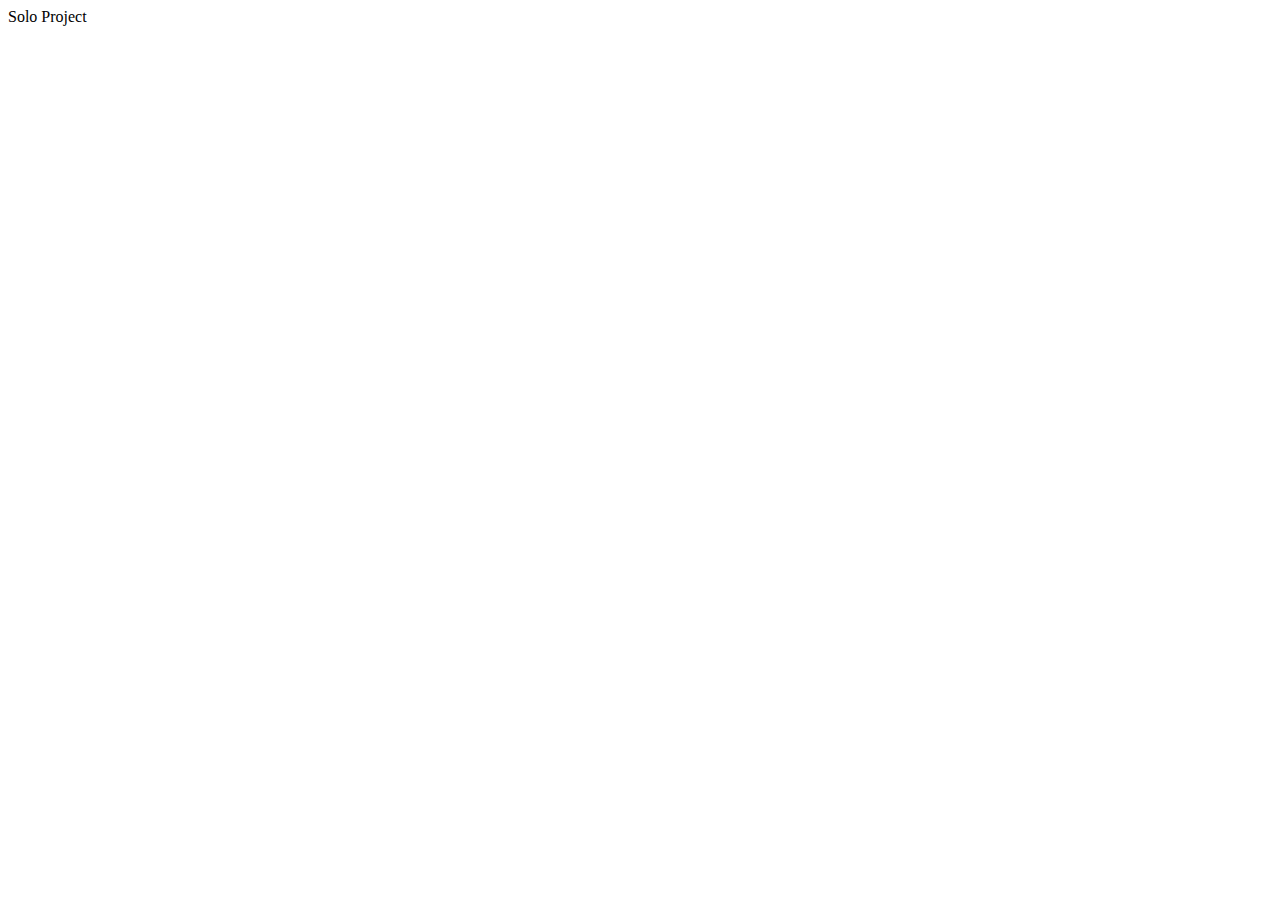
==== index.html @ 2a764855 "Inital Commit" ====
<!DOCTYPE html>
<html lang="en">
<head>
    <meta charset="UTF-8">
    <meta name="viewport" content="width=device-width, initial-scale=1.0">
    <title>Document</title>
    <link rel="stylesheet" href="style.css">
</head>
<body>
    Solo Project
</body>
</html>
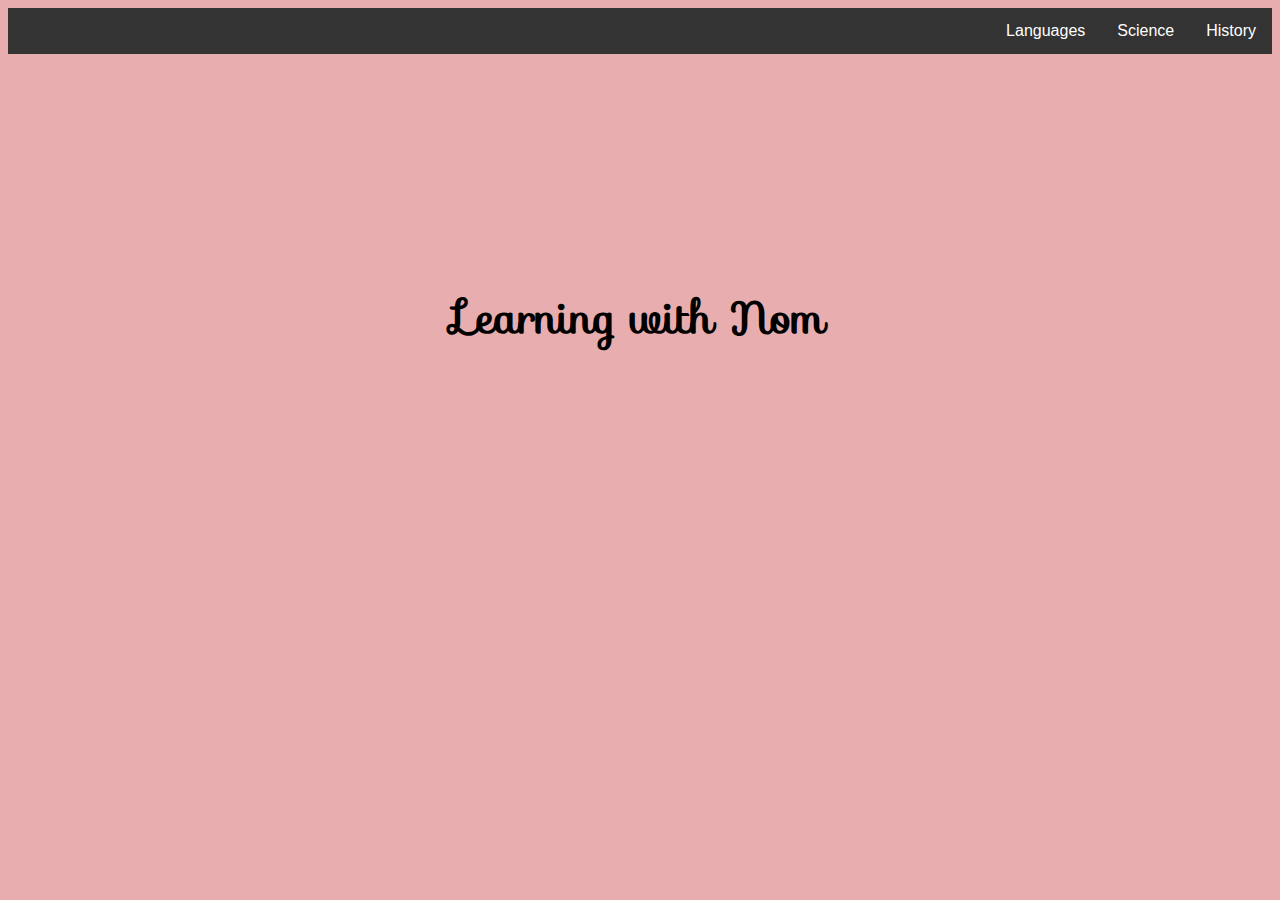
==== commit ca431f50: "Added font, panels, navbar" ====
--- a/index.html
+++ b/index.html
@@ -3,10 +3,28 @@
 <head>
     <meta charset="UTF-8">
     <meta name="viewport" content="width=device-width, initial-scale=1.0">
-    <title>Document</title>
+    <title>Learning with Nom</title>
+	<link href='https://fonts.googleapis.com/css?family=Sofia' rel='stylesheet'>
     <link rel="stylesheet" href="style.css">
 </head>
-<body>
-    Solo Project
+<body class="Home">
+<!--Navigation Bar-->
+	<div class="navbar">
+  		<a href="index.html">History</a>
+  		<a href="index.html">Science</a>
+  		<div class="dropdown">
+    		<button class="dropbtn">Languages
+      			<i class="fa fa-caret-down"></i>
+    		</button>
+   		<div class="dropdown-content">
+      		<a href="french.html">French</a>
+    	</div>
+  		</div>
+	</div>
+	
+<div class="title">
+	<h1>Learning with Nom</h1>
+</div>
+	
 </body>
 </html>--- a/style.css
+++ b/style.css
@@ -0,0 +1,99 @@
+body{
+font-family: 'Sofia';font-size: 22px;
+background-color: #E8AEAF;
+}
+
+.Home{
+background-image: url("https://images.unsplash.com/photo-1542609715982-16f4e1e2cfc0?ixlib=rb-1.2.1&ixid=eyJhcHBfaWQiOjEyMDd9&auto=format&fit=crop&w=1350&q=80");	
+background-repeat: no-repeat;
+background-size: cover;
+}
+
+/* Navbar container */
+.navbar {
+  overflow: hidden;
+  background-color: #333;
+  font-family: Arial;
+}
+
+/* Links inside the navbar */
+.navbar a {
+  float: right;
+  font-size: 16px;
+  color: white;
+  text-align: center;
+  padding: 14px 16px;
+  text-decoration: none;
+}
+
+/* The dropdown container */
+.dropdown {
+  float: right;
+  overflow: hidden;
+}
+
+/* Dropdown button */
+.dropdown .dropbtn {
+  font-size: 16px;
+  border: none;
+  outline: none;
+  color: white;
+  padding: 14px 16px;
+  background-color: inherit;
+  font-family: inherit; 
+  margin: 0; 
+}
+
+/* Add a red background color to navbar links on hover */
+.navbar a:hover, .dropdown:hover .dropbtn {
+  background-color: pink;
+}
+
+/* Dropdown content (hidden by default) */
+.dropdown-content {
+  display: none;
+  position: absolute;
+  background-color: #f9f9f9;
+  min-width: 160px;
+  box-shadow: 0px 8px 16px 0px rgba(0,0,0,0.2);
+  z-index: 1;
+}
+
+/* Links inside the dropdown */
+.dropdown-content a {
+  float: none;
+  color: black;
+  padding: 12px 16px;
+  text-decoration: none;
+  display: block;
+  text-align: left;
+}
+
+/* Add a grey background color to dropdown links on hover */
+.dropdown-content a:hover {
+  background-color: #ddd;
+}
+
+/* Show the dropdown menu on hover */
+.dropdown:hover .dropdown-content {
+  display: block;
+}
+
+.title{
+  	text-align: center;
+  	width: 500px;
+	margin: auto;
+	padding-top: 200px;
+}
+
+
+.frenchpage{
+	text-align: center;
+}
+
+.panels{
+	margin-left: auto;
+	margin-right: auto;
+	width: 400px;
+}
+
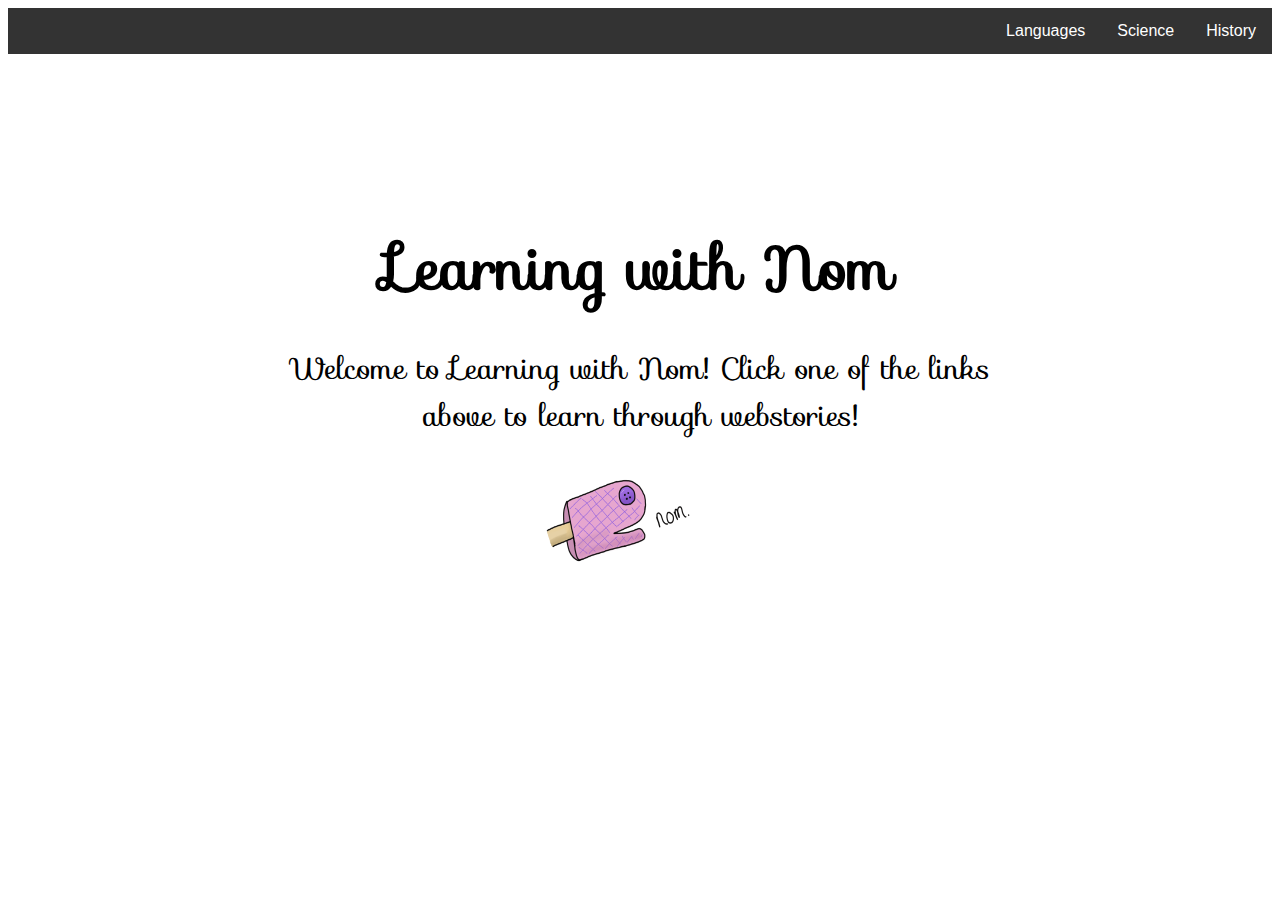
==== commit 0949bf40: "Added title and Nom" ====
--- a/index.html
+++ b/index.html
@@ -1,5 +1,5 @@
 <!DOCTYPE html>
-<html lang="en">
+<html class="Home" lang="en">
 <head>
     <meta charset="UTF-8">
     <meta name="viewport" content="width=device-width, initial-scale=1.0">
@@ -7,7 +7,7 @@
 	<link href='https://fonts.googleapis.com/css?family=Sofia' rel='stylesheet'>
     <link rel="stylesheet" href="style.css">
 </head>
-<body class="Home">
+<body >
 <!--Navigation Bar-->
 	<div class="navbar">
   		<a href="index.html">History</a>
@@ -24,6 +24,10 @@
 	
 <div class="title">
 	<h1>Learning with Nom</h1>
+	<p>Welcome to Learning with Nom! Click one of the links
+	above to learn through webstories!
+	</p>
+	<img src="Nom.png" width = "200px" height = "100px"alt="Nom Logo">
 </div>
 	
 </body>
--- a/style.css
+++ b/style.css
@@ -1,12 +1,21 @@
 body{
 font-family: 'Sofia';font-size: 22px;
-background-color: #E8AEAF;
 }
 
 .Home{
-background-image: url("https://images.unsplash.com/photo-1542609715982-16f4e1e2cfc0?ixlib=rb-1.2.1&ixid=eyJhcHBfaWQiOjEyMDd9&auto=format&fit=crop&w=1350&q=80");	
-background-repeat: no-repeat;
-background-size: cover;
+   width: 100%;
+   height: 100%;
+   max-height: 100%;
+   margin: 0;
+   padding: 0;
+    background-image: 
+  url("https://images.unsplash.com/photo-1542609715982-16f4e1e2cfc0?ixlib=rb-1.2.1&ixid=eyJhcHBfaWQiOjEyMDd9&auto=format&fit=crop&w=1350&q=80");
+   background-size: cover;
+   background-repeat: no-repeat;
+  
+}
+.otherpages{
+	background-color: pink;
 }
 
 /* Navbar container */
@@ -79,11 +88,17 @@
   display: block;
 }
 
+.title h1 {
+padding-bottom: 0px;
+margin-bottom: 0px;
+}
+
 .title{
-  	text-align: center;
-  	width: 500px;
+  font-size: 30px;
+  text-align: center;
+  width: 700px;
+  padding-top: 10%;
 	margin: auto;
-	padding-top: 200px;
 }
 
 
@@ -94,6 +109,6 @@
 .panels{
 	margin-left: auto;
 	margin-right: auto;
-	width: 400px;
+	width: 600px;
 }
 
